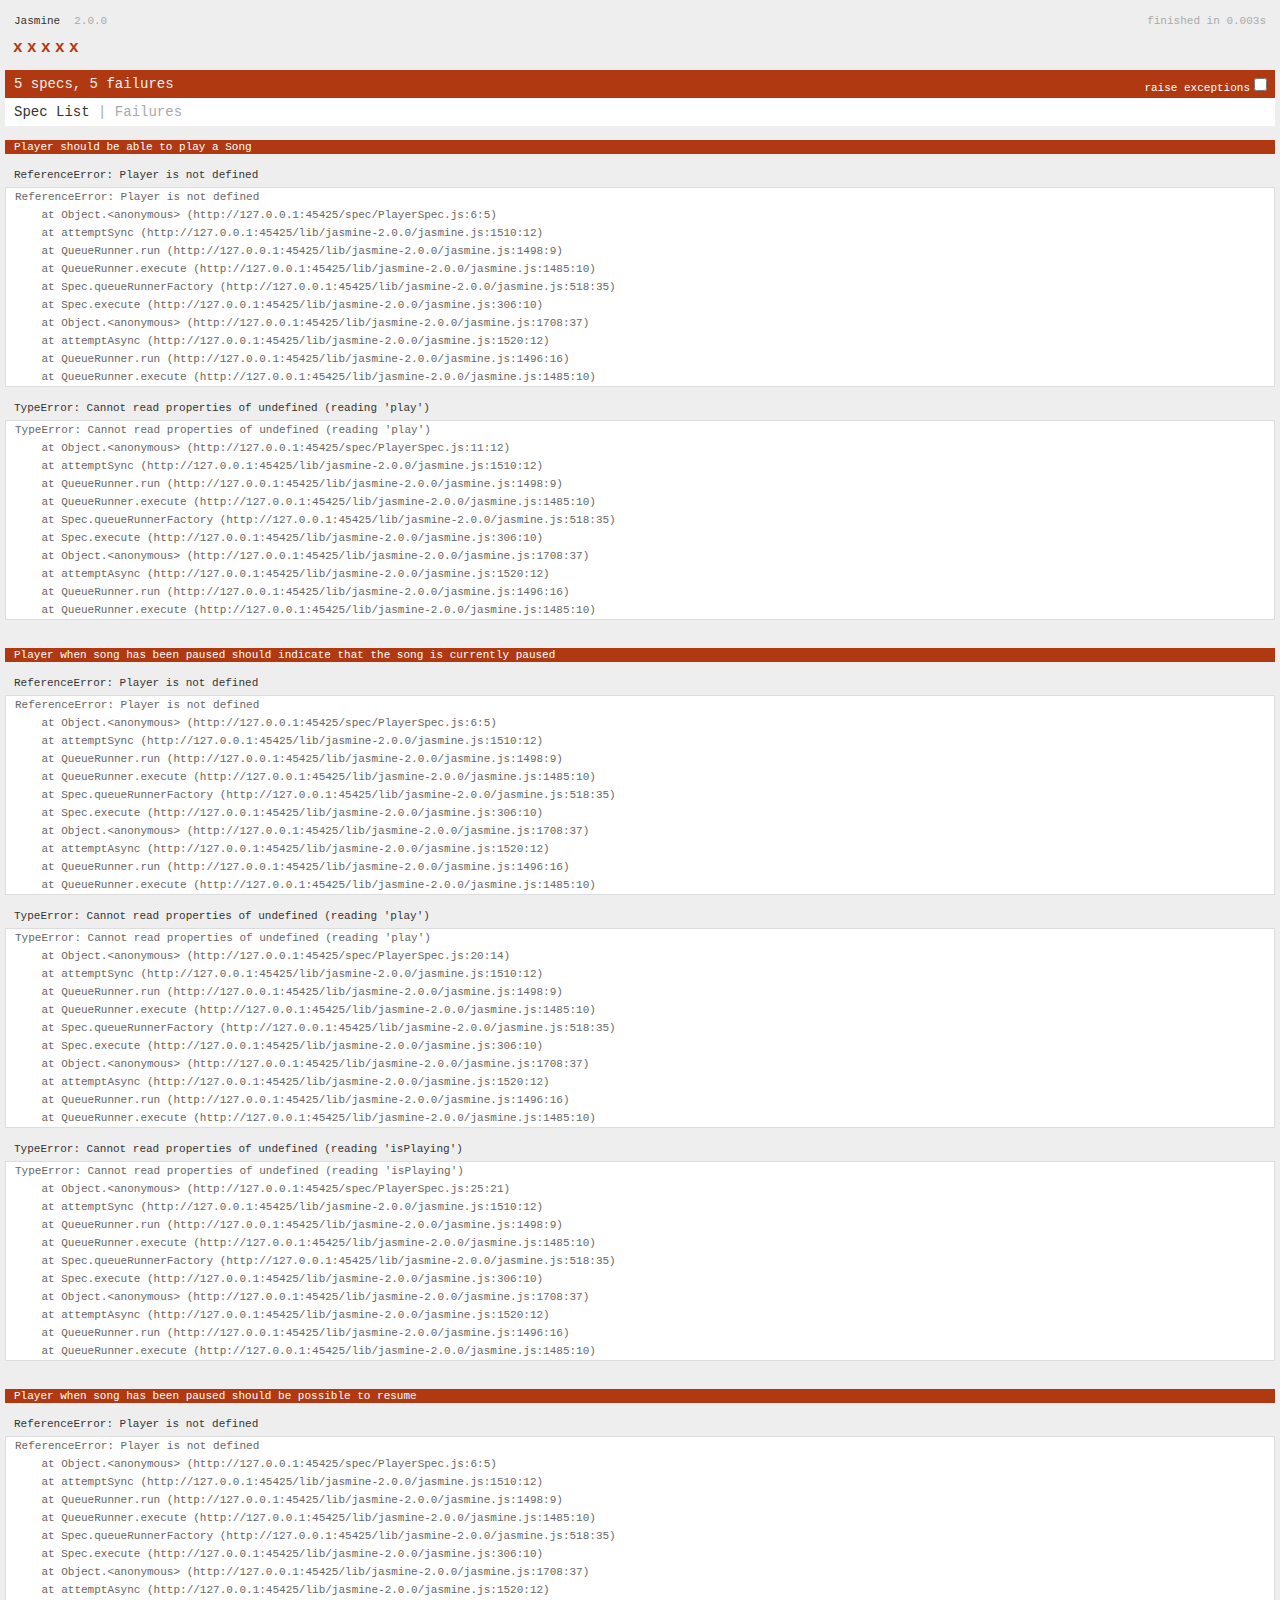
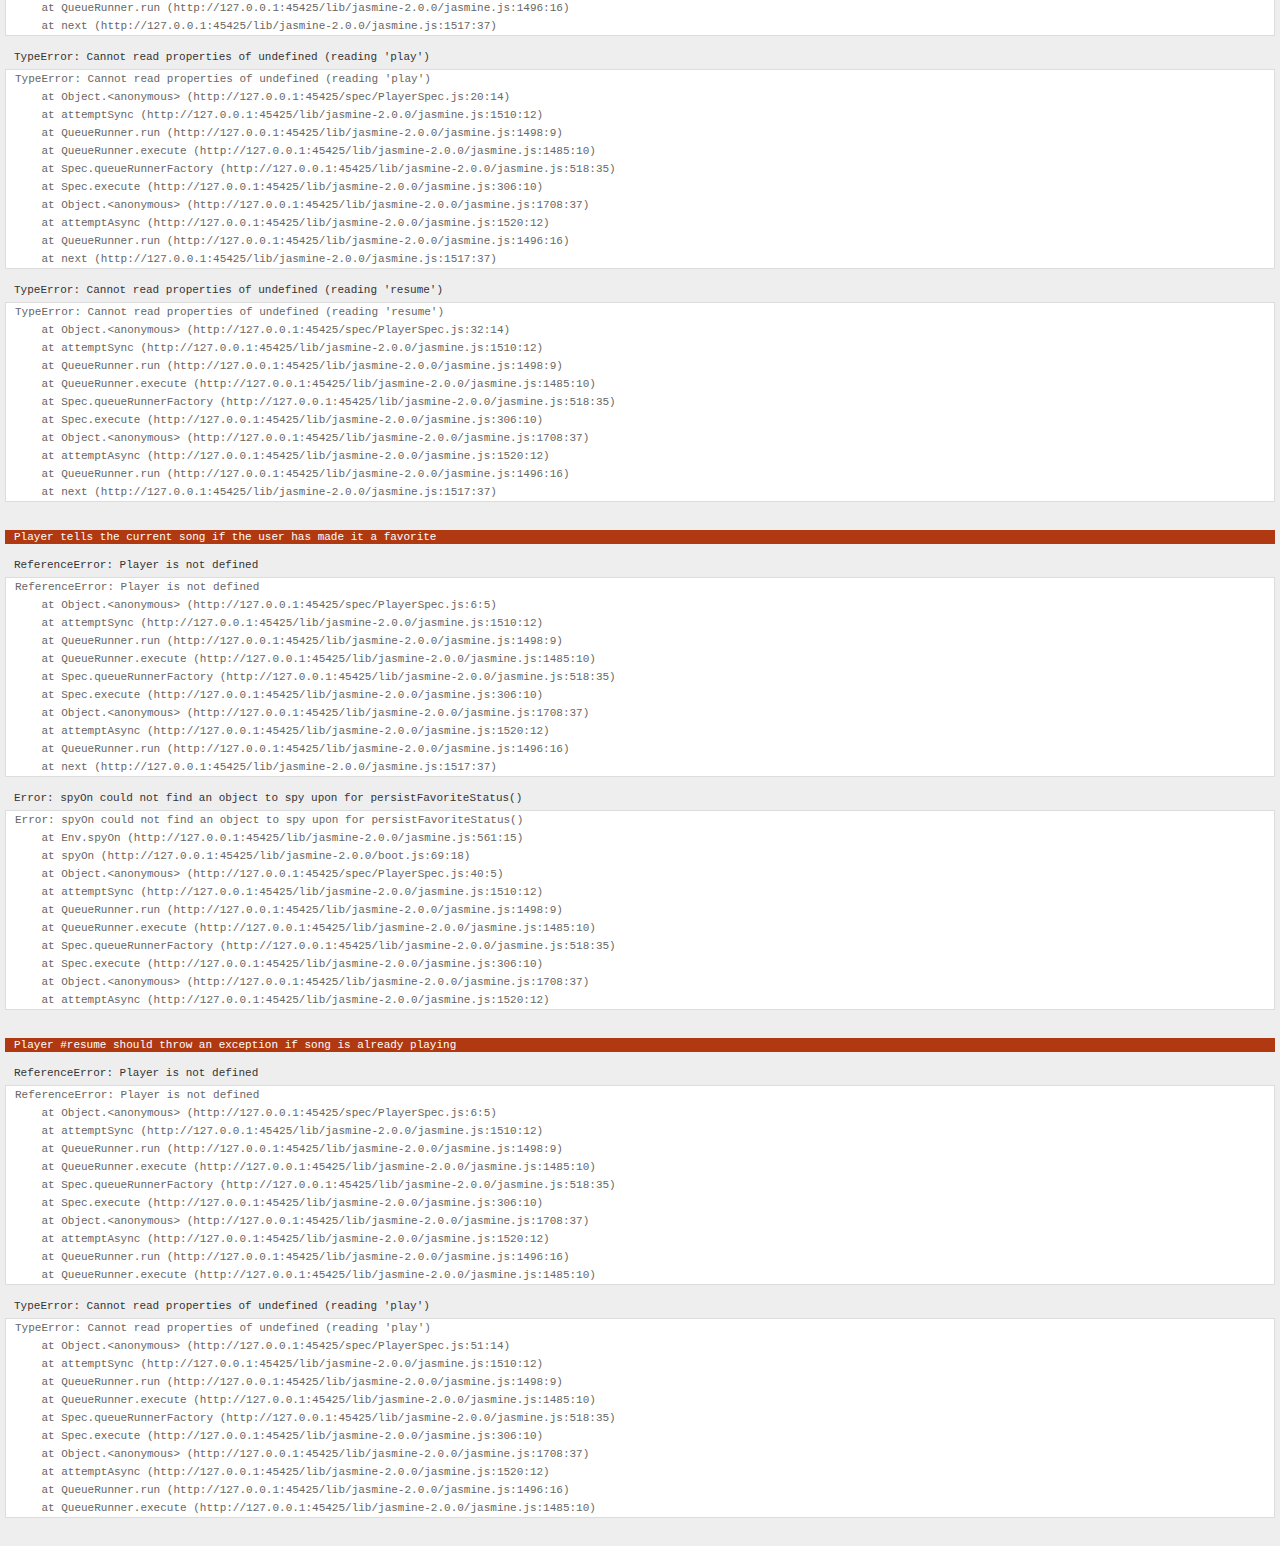
==== SpecRunner.html @ 8744ebe5 "added presentation-notes, jasmine library" ====
<!DOCTYPE HTML>
<html>
<head>
  <meta http-equiv="Content-Type" content="text/html; charset=UTF-8">
  <title>Jasmine Spec Runner v2.0.0</title>

  <link rel="shortcut icon" type="image/png" href="lib/jasmine-2.0.0/jasmine_favicon.png">
  <link rel="stylesheet" type="text/css" href="lib/jasmine-2.0.0/jasmine.css">

  <script type="text/javascript" src="lib/jasmine-2.0.0/jasmine.js"></script>
  <script type="text/javascript" src="lib/jasmine-2.0.0/jasmine-html.js"></script>
  <script type="text/javascript" src="lib/jasmine-2.0.0/boot.js"></script>

  <!-- include source files here... -->
  <script type="text/javascript" src="src/Player.js"></script>
  <script type="text/javascript" src="src/Song.js"></script>

  <!-- include spec files here... -->
  <script type="text/javascript" src="spec/SpecHelper.js"></script>
  <script type="text/javascript" src="spec/PlayerSpec.js"></script>

</head>

<body>
</body>
</html>
---- lib/jasmine-2.0.0/jasmine.css ----
body { background-color: #eeeeee; padding: 0; margin: 5px; overflow-y: scroll; }

.html-reporter { font-size: 11px; font-family: Monaco, "Lucida Console", monospace; line-height: 14px; color: #333333; }
.html-reporter a { text-decoration: none; }
.html-reporter a:hover { text-decoration: underline; }
.html-reporter p, .html-reporter h1, .html-reporter h2, .html-reporter h3, .html-reporter h4, .html-reporter h5, .html-reporter h6 { margin: 0; line-height: 14px; }
.html-reporter .banner, .html-reporter .symbol-summary, .html-reporter .summary, .html-reporter .result-message, .html-reporter .spec .description, .html-reporter .spec-detail .description, .html-reporter .alert .bar, .html-reporter .stack-trace { padding-left: 9px; padding-right: 9px; }
.html-reporter .banner .version { margin-left: 14px; }
.html-reporter #jasmine_content { position: fixed; right: 100%; }
.html-reporter .version { color: #aaaaaa; }
.html-reporter .banner { margin-top: 14px; }
.html-reporter .duration { color: #aaaaaa; float: right; }
.html-reporter .symbol-summary { overflow: hidden; *zoom: 1; margin: 14px 0; }
.html-reporter .symbol-summary li { display: inline-block; height: 8px; width: 14px; font-size: 16px; }
.html-reporter .symbol-summary li.passed { font-size: 14px; }
.html-reporter .symbol-summary li.passed:before { color: #5e7d00; content: "\02022"; }
.html-reporter .symbol-summary li.failed { line-height: 9px; }
.html-reporter .symbol-summary li.failed:before { color: #b03911; content: "x"; font-weight: bold; margin-left: -1px; }
.html-reporter .symbol-summary li.disabled { font-size: 14px; }
.html-reporter .symbol-summary li.disabled:before { color: #bababa; content: "\02022"; }
.html-reporter .symbol-summary li.pending { line-height: 17px; }
.html-reporter .symbol-summary li.pending:before { color: #ba9d37; content: "*"; }
.html-reporter .exceptions { color: #fff; float: right; margin-top: 5px; margin-right: 5px; }
.html-reporter .bar { line-height: 28px; font-size: 14px; display: block; color: #eee; }
.html-reporter .bar.failed { background-color: #b03911; }
.html-reporter .bar.passed { background-color: #a6b779; }
.html-reporter .bar.skipped { background-color: #bababa; }
.html-reporter .bar.menu { background-color: #fff; color: #aaaaaa; }
.html-reporter .bar.menu a { color: #333333; }
.html-reporter .bar a { color: white; }
.html-reporter.spec-list .bar.menu.failure-list, .html-reporter.spec-list .results .failures { display: none; }
.html-reporter.failure-list .bar.menu.spec-list, .html-reporter.failure-list .summary { display: none; }
.html-reporter .running-alert { background-color: #666666; }
.html-reporter .results { margin-top: 14px; }
.html-reporter.showDetails .summaryMenuItem { font-weight: normal; text-decoration: inherit; }
.html-reporter.showDetails .summaryMenuItem:hover { text-decoration: underline; }
.html-reporter.showDetails .detailsMenuItem { font-weight: bold; text-decoration: underline; }
.html-reporter.showDetails .summary { display: none; }
.html-reporter.showDetails #details { display: block; }
.html-reporter .summaryMenuItem { font-weight: bold; text-decoration: underline; }
.html-reporter .summary { margin-top: 14px; }
.html-reporter .summary ul { list-style-type: none; margin-left: 14px; padding-top: 0; padding-left: 0; }
.html-reporter .summary ul.suite { margin-top: 7px; margin-bottom: 7px; }
.html-reporter .summary li.passed a { color: #5e7d00; }
.html-reporter .summary li.failed a { color: #b03911; }
.html-reporter .summary li.pending a { color: #ba9d37; }
.html-reporter .description + .suite { margin-top: 0; }
.html-reporter .suite { margin-top: 14px; }
.html-reporter .suite a { color: #333333; }
.html-reporter .failures .spec-detail { margin-bottom: 28px; }
.html-reporter .failures .spec-detail .description { background-color: #b03911; }
.html-reporter .failures .spec-detail .description a { color: white; }
.html-reporter .result-message { padding-top: 14px; color: #333333; white-space: pre; }
.html-reporter .result-message span.result { display: block; }
.html-reporter .stack-trace { margin: 5px 0 0 0; max-height: 224px; overflow: auto; line-height: 18px; color: #666666; border: 1px solid #ddd; background: white; white-space: pre; }
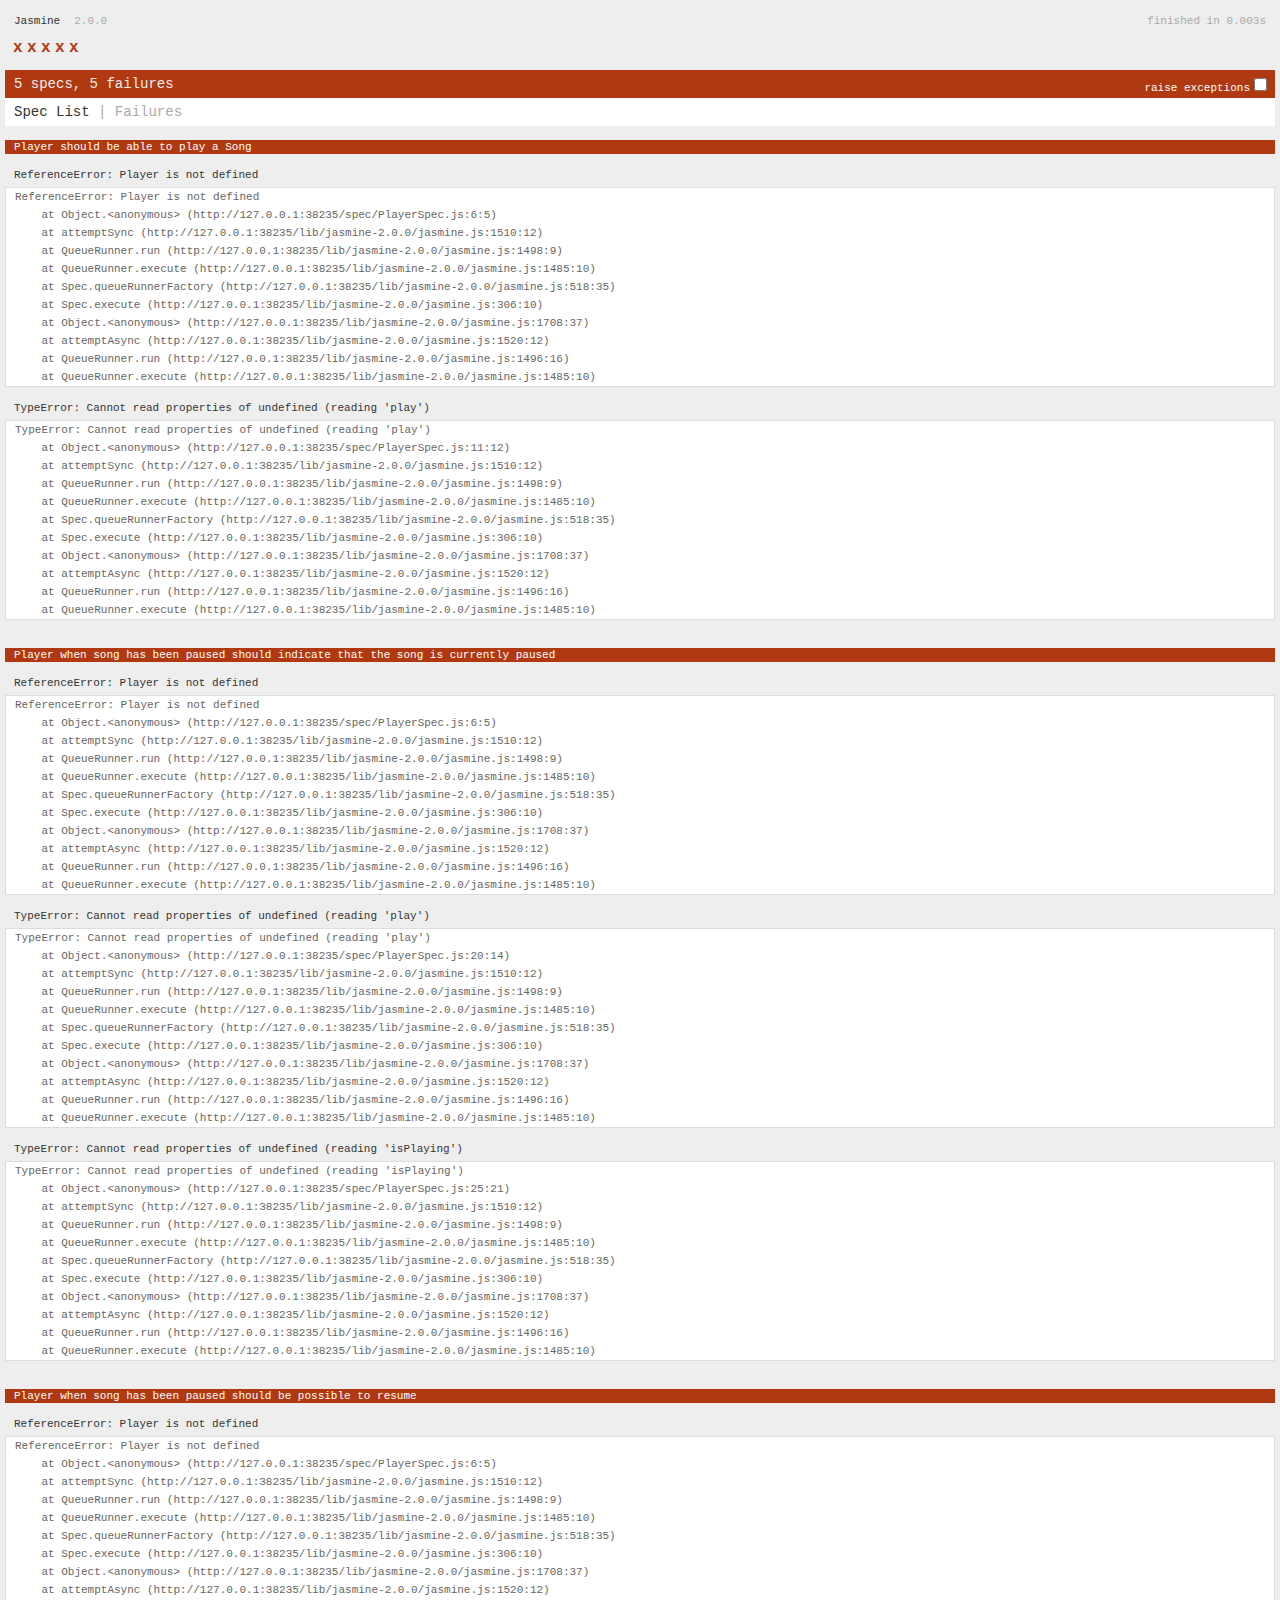
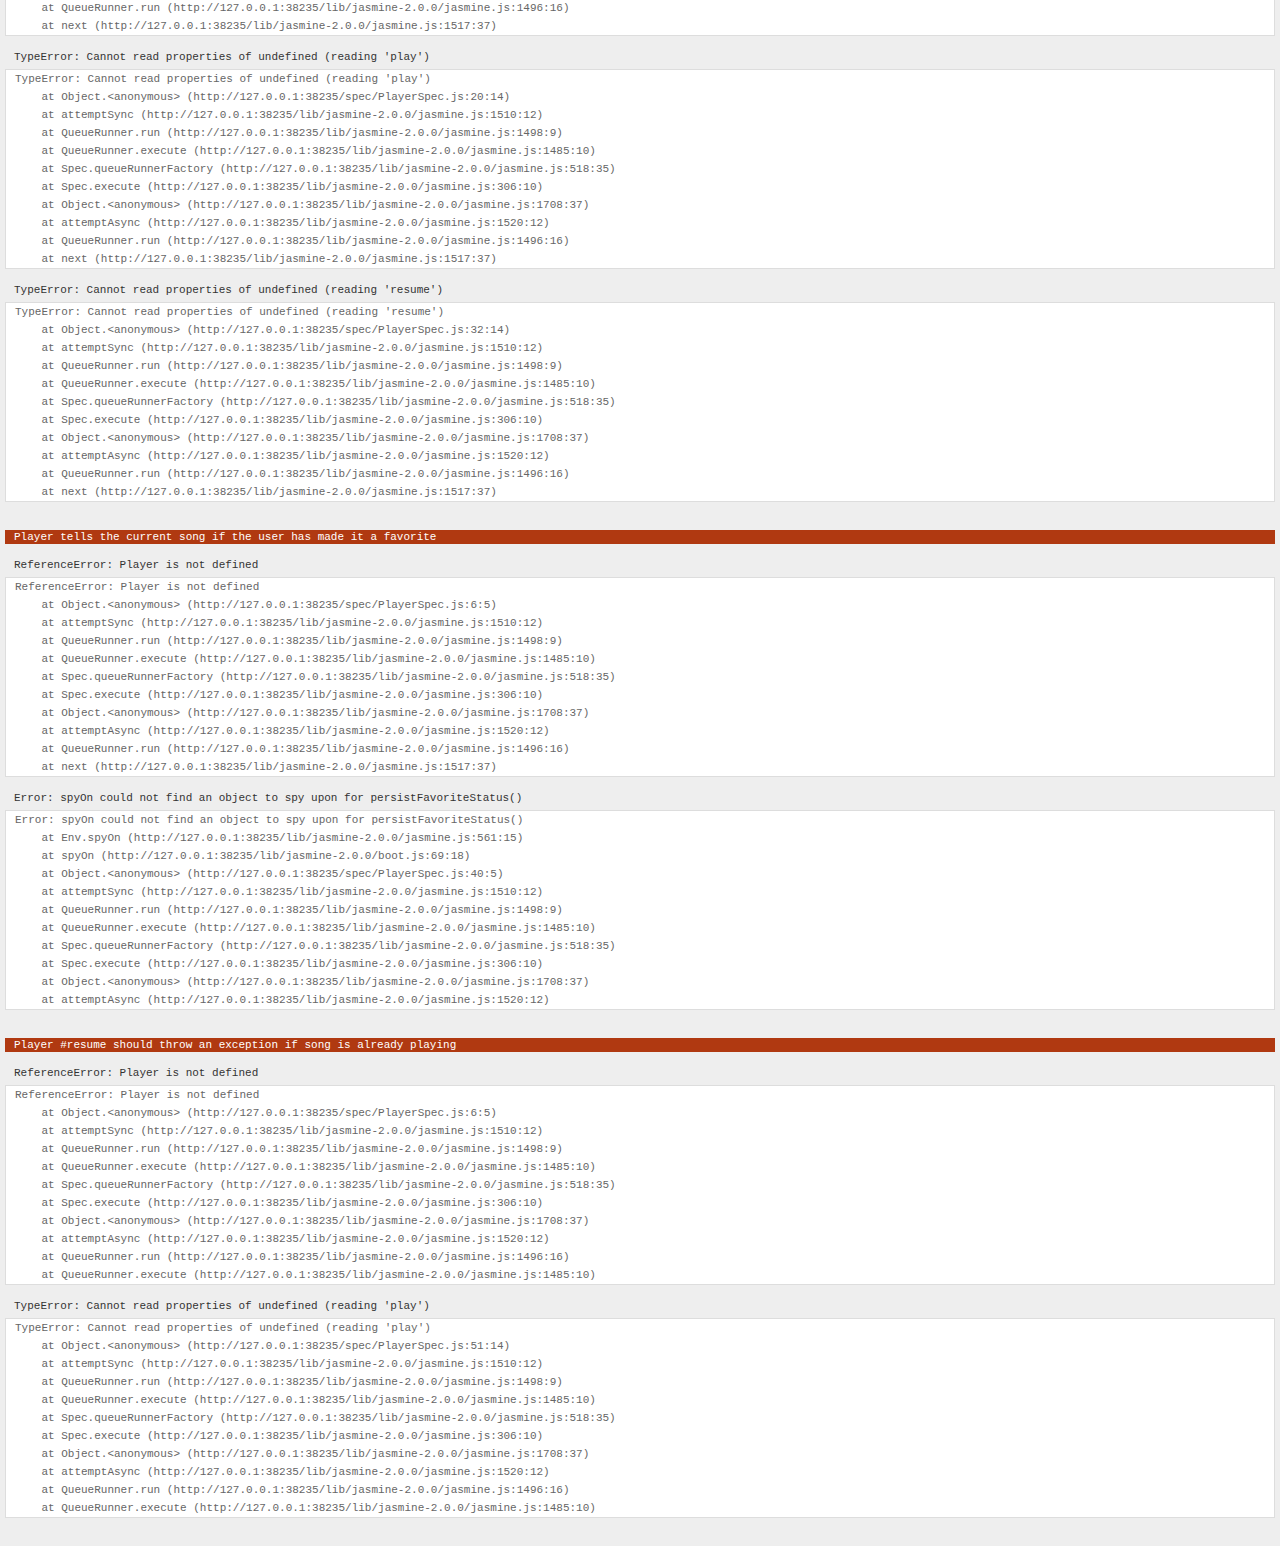
==== commit e2930a27: "merged master" ====
--- a/SpecRunner.html
+++ b/SpecRunner.html
@@ -7,13 +7,15 @@
   <link rel="shortcut icon" type="image/png" href="lib/jasmine-2.0.0/jasmine_favicon.png">
   <link rel="stylesheet" type="text/css" href="lib/jasmine-2.0.0/jasmine.css">
 
+  <script type="text/javascript" src="lib/jasmine-2.0.0/jasmine-jquery.js"></script>
   <script type="text/javascript" src="lib/jasmine-2.0.0/jasmine.js"></script>
   <script type="text/javascript" src="lib/jasmine-2.0.0/jasmine-html.js"></script>
   <script type="text/javascript" src="lib/jasmine-2.0.0/boot.js"></script>
 
   <!-- include source files here... -->
-  <script type="text/javascript" src="src/Player.js"></script>
-  <script type="text/javascript" src="src/Song.js"></script>
+  <script type="text/javascript" src="javascripts/main.js"></script>
+  <script type="text/javascript" src="javascripts/jquery.timer.js"></script>
+  <script type="text/javascript" src="javascripts/underscore.js"></script>
 
   <!-- include spec files here... -->
   <script type="text/javascript" src="spec/SpecHelper.js"></script>
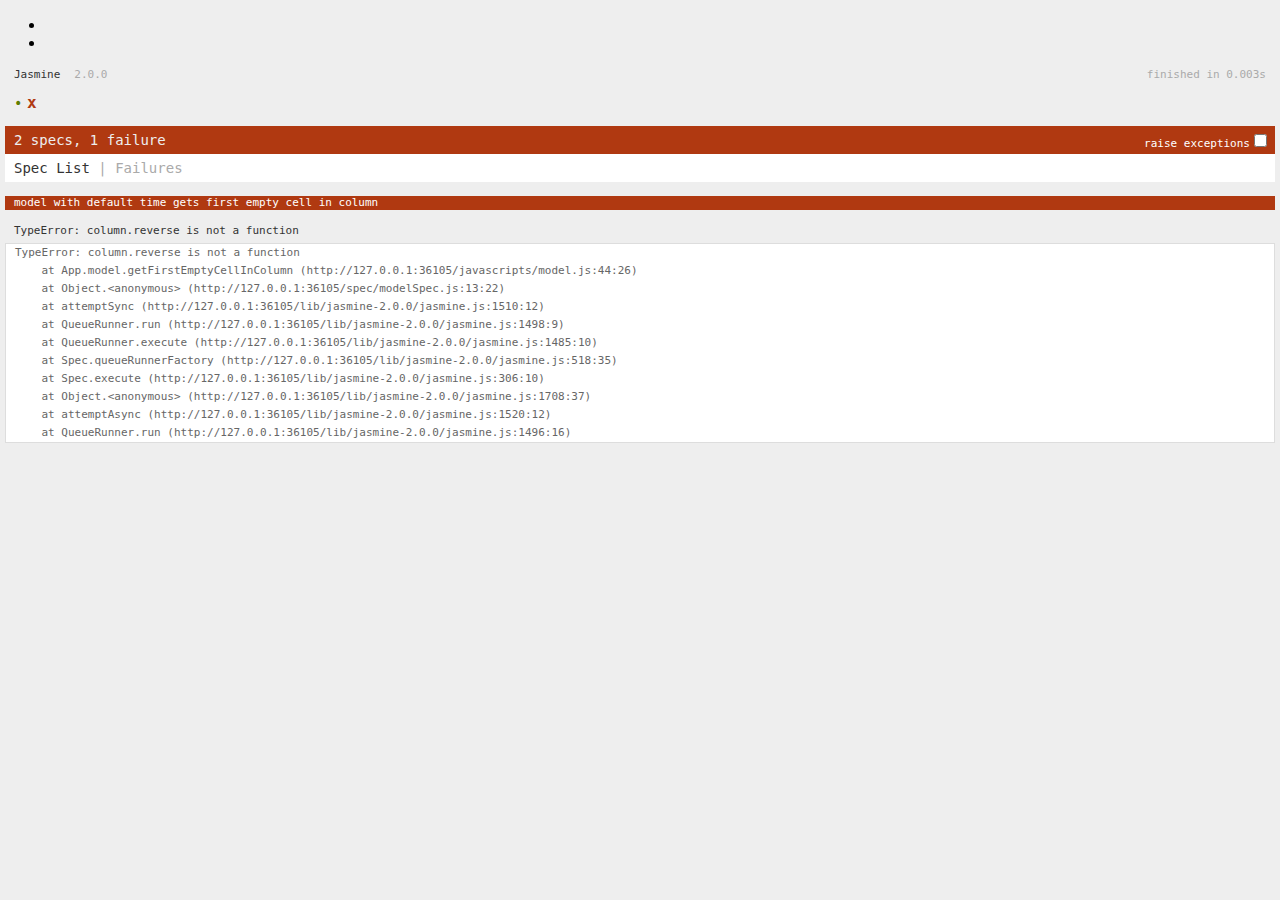
==== commit 76391845: "Wrote a passing test" ====
--- a/SpecRunner.html
+++ b/SpecRunner.html
@@ -6,23 +6,27 @@
 
   <link rel="shortcut icon" type="image/png" href="lib/jasmine-2.0.0/jasmine_favicon.png">
   <link rel="stylesheet" type="text/css" href="lib/jasmine-2.0.0/jasmine.css">
-
+  <script src="http://ajax.googleapis.com/ajax/libs/jquery/1.11.1/jquery.min.js"></script>
   <script type="text/javascript" src="lib/jasmine-2.0.0/jasmine-jquery.js"></script>
   <script type="text/javascript" src="lib/jasmine-2.0.0/jasmine.js"></script>
   <script type="text/javascript" src="lib/jasmine-2.0.0/jasmine-html.js"></script>
   <script type="text/javascript" src="lib/jasmine-2.0.0/boot.js"></script>
 
   <!-- include source files here... -->
-  <script type="text/javascript" src="javascripts/main.js"></script>
+  <script type="text/javascript" src="javascripts/app.js"></script>
+  <script type="text/javascript" src="javascripts/model.js"></script>
+  <script type="text/javascript" src="javascripts/view.js"></script>
   <script type="text/javascript" src="javascripts/jquery.timer.js"></script>
   <script type="text/javascript" src="javascripts/underscore.js"></script>
 
   <!-- include spec files here... -->
-  <script type="text/javascript" src="spec/SpecHelper.js"></script>
-  <script type="text/javascript" src="spec/PlayerSpec.js"></script>
-
+  <script type="text/javascript" src="spec/modelSpec.js"></script>
 </head>
 
 <body>
+  <ul id="list">
+    <li></li>
+    <li></li> 
+  </ul>
 </body>
 </html>
